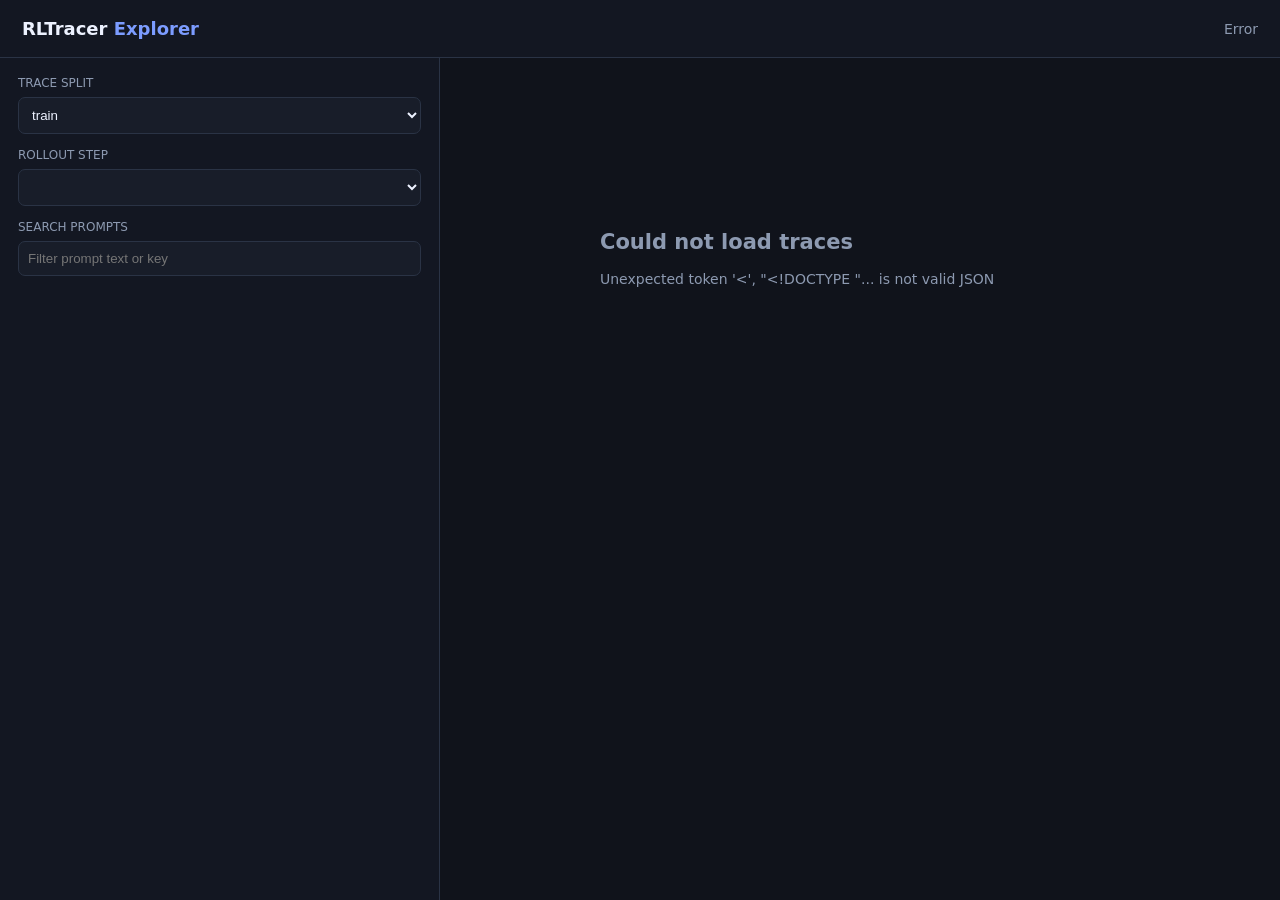
==== src/rltracer/viz/index.html @ 362ec3bd "Initial standalone RLTracer package" ====
<!doctype html><html><head><meta charset="utf-8"><meta name="viewport" content="width=device-width"><title>RLTracer Explorer</title><link rel="stylesheet" href="style.css"></head><body><header><b>RLTracer <i>Explorer</i></b><span><a id="browse-link" href="/browse">Browse runs</a><span id="status">Loading…</span></span></header><main><aside><label>Trace split<select id="split"><option value="train">train</option><option value="eval">test</option></select></label><label>Rollout step<select id="steps"></select></label><label>Search prompts<input id="search" placeholder="Filter prompt text or key"></label><small id="meta"></small><nav id="prompts"></nav></aside><section id="viewer"><div class="empty"><h1>Select a prompt</h1><p>Choose a split, rollout step, and prompt group.</p></div></section></main><script src="app.js"></script></body></html>
---- src/rltracer/viz/style.css ----
:root{color-scheme:dark;--bg:#10131b;--panel:#181d29;--line:#2a3345;--muted:#8d9ab1;--text:#edf2ff;--accent:#7c9cff}*{box-sizing:border-box}body{margin:0;background:var(--bg);color:var(--text);font:14px system-ui}header{height:58px;display:flex;align-items:center;justify-content:space-between;padding:0 22px;border-bottom:1px solid var(--line);background:#131722}header b{font-size:18px}header i{color:var(--accent);font-style:normal}#status,small{color:var(--muted)}#browse-link{color:var(--accent);margin-right:16px;text-decoration:none;font-size:12px}#browse-link:hover{text-decoration:underline}main{display:grid;grid-template-columns:440px 1fr;height:calc(100vh - 58px)}aside{overflow:auto;padding:18px;border-right:1px solid var(--line);background:#131722}label{display:grid;gap:7px;margin-bottom:14px;color:var(--muted);font-size:12px;text-transform:uppercase}input,select{background:var(--panel);color:var(--text);border:1px solid var(--line);border-radius:7px;padding:9px}nav{display:grid;gap:7px;margin-top:10px}.prompt,.tab{border:1px solid var(--line);border-radius:8px;padding:9px;background:var(--panel);color:var(--text);cursor:pointer}.prompt{text-align:left}.prompt:hover,.prompt.active,.tab.active{border-color:var(--accent)}.key{color:var(--accent);font:11px monospace}.count{float:right;color:var(--muted)}.preview{margin-top:5px;white-space:normal;overflow:visible;text-overflow:clip;overflow-wrap:anywhere;line-height:1.45}#viewer{overflow:auto;padding:28px max(28px,5vw)}.empty{margin:16vh auto;max-width:520px;color:var(--muted)}.tabs{display:flex;gap:7px;flex-wrap:wrap;margin-bottom:18px}.message{margin:12px 0;border:1px solid var(--line);border-radius:9px;overflow:hidden}.message h3{margin:0;padding:7px 11px;background:#252a3c;font-size:11px;text-transform:uppercase}.message pre{margin:0;padding:12px;white-space:pre-wrap;word-break:break-word;font:13px monospace;max-height:520px;overflow:auto}@media(max-width:800px){main{grid-template-columns:1fr;height:auto}aside{border-bottom:1px solid var(--line);max-height:45vh}#viewer{min-height:55vh;padding:18px}}

.tool h3{background:#3b3022}.calls{background:#171b26;color:#aab9da;border-bottom:1px solid var(--line)}
.split,.result{border:1px solid currentColor;border-radius:4px;font:10px monospace;padding:2px 4px;text-transform:uppercase}.split{color:#9aa7ba}.result.correct{color:#77d7ad}.result.incorrect{color:#f1a56d}.result.unscored{color:#aab5c8}.tab.correct{box-shadow:inset 3px 0 #48b889}.tab.incorrect{box-shadow:inset 3px 0 #f1a56d}.tab.unscored{box-shadow:inset 3px 0 #8996aa}
.thinking{background:#21170f;border-bottom:1px solid #6d4121;color:#f5d4bc}.thinking summary{cursor:pointer;list-style:none;padding:10px 12px;color:#f1a56d;font-size:12px;font-weight:700;text-transform:uppercase}.thinking summary::-webkit-details-marker{display:none}.thinking summary::before{content:'▸';display:inline-block;margin-right:8px;transition:transform .15s ease}.thinking[open] summary::before{transform:rotate(90deg)}.thinking summary span{color:#bd865e;font-weight:500;text-transform:none}.thinking pre{background:#17100b;color:#f6dfcf;border-top:1px solid #6d4121}

.outcome{display:flex;align-items:center;gap:12px;margin:0 0 18px;padding:12px 14px;border:1px solid var(--line);border-left-width:4px;border-radius:9px;background:var(--panel)}.outcome.correct{border-left-color:#48b889}.outcome.incorrect{border-left-color:#f1a56d}.outcome.unscored{border-left-color:#8996aa}.outcome-state{font-weight:750;text-transform:uppercase;font-size:12px}.outcome.correct .outcome-state{color:#77d7ad}.outcome.incorrect .outcome-state{color:#f1a56d}.outcome.unscored .outcome-state{color:#aab5c8}.outcome-details{display:flex;flex-wrap:wrap;gap:8px 16px;color:var(--muted);font-size:12px}.outcome-details b{color:var(--text);font-weight:650}

.histogram{margin:0 0 18px;padding:14px 16px;border:1px solid var(--line);border-radius:9px;background:var(--panel)}.histogram h2{display:flex;justify-content:space-between;gap:12px;align-items:baseline;margin:0 0 12px;font-size:13px;text-transform:uppercase}.histogram h2 small{font-size:11px;text-transform:none;font-weight:400}.histogram-row{display:grid;grid-template-columns:78px 1fr 28px;gap:9px;align-items:center;margin:7px 0;font-size:12px}.histogram-row>span{color:var(--muted)}.histogram-row>b{text-align:right;font-variant-numeric:tabular-nums}.histogram-track{height:14px;overflow:hidden;border-radius:3px;background:#111622}.histogram-track i{display:block;height:100%;min-width:0;border-radius:3px}.histogram-row.correct i{background:#48b889}.histogram-row.incorrect i{background:#f1a56d}.histogram-row.unscored i{background:#8996aa}

.pass-histogram{margin:0 0 18px;padding:14px 16px;border:1px solid var(--line);border-radius:9px;background:var(--panel)}.pass-histogram h2{display:flex;justify-content:space-between;gap:12px;align-items:baseline;margin:0 0 12px;font-size:13px;text-transform:uppercase}.pass-histogram h2 small{font-size:11px;text-transform:none;font-weight:400}.pass-histogram-bars{height:180px;display:grid;grid-template-columns:repeat(10,minmax(0,1fr));gap:7px;align-items:end;border-bottom:1px solid var(--line);padding:0 3px}.pass-histogram-bar{height:100%;display:grid;grid-template-rows:18px 1fr 29px;align-items:end;gap:4px;text-align:center;min-width:0}.pass-histogram-bar b{font-size:11px;font-variant-numeric:tabular-nums}.pass-histogram-bar i{display:block;width:100%;min-height:0;background:#7c9cff;border-radius:3px 3px 0 0}.pass-histogram-bar span{color:var(--muted);font-size:10px;line-height:1.1;overflow-wrap:anywhere}@media(max-width:500px){.pass-histogram-bars{gap:3px}.pass-histogram-bar span{font-size:8px}.pass-histogram h2{display:block}.pass-histogram h2 small{display:block;margin-top:4px}}

.browser-main{display:block;height:calc(100vh - 58px);padding:6vh max(22px,10vw);overflow:auto}.browser-panel{max-width:940px;margin:auto}.breadcrumbs{display:flex;flex-wrap:wrap;gap:8px;align-items:center;margin-bottom:24px;color:var(--muted)}.breadcrumbs a{color:var(--accent);text-decoration:none}.browser-actions,.run-actions{display:flex;gap:8px;flex-wrap:wrap}.browser button{border:1px solid var(--line);border-radius:7px;background:var(--panel);color:var(--text);padding:9px 12px;cursor:pointer}.browser button:hover{border-color:var(--accent)}.browser button.primary{background:#263357;border-color:#536fb0}.browser button:disabled{opacity:.45;cursor:not-allowed}.browser #hint{color:var(--muted);margin:22px 0 12px}.run-list{display:grid;gap:9px}.run-card{display:flex;justify-content:space-between;gap:18px;align-items:center;border:1px solid var(--line);border-radius:10px;background:var(--panel);padding:15px 16px}.run-card h2{font-size:15px;margin:0 0 5px;overflow-wrap:anywhere}.run-card p{margin:0;color:var(--muted);font-size:12px}@media(max-width:600px){.browser-main{padding:28px 18px}.run-card{align-items:flex-start;flex-direction:column}}

.run-card{width:100%;text-align:left;cursor:pointer}.run-card .open-label{color:var(--accent);font-size:12px;font-weight:650;white-space:nowrap}.run-card:hover{border-color:var(--accent);background:#1d2639}.run-card:hover .open-label{text-decoration:underline}
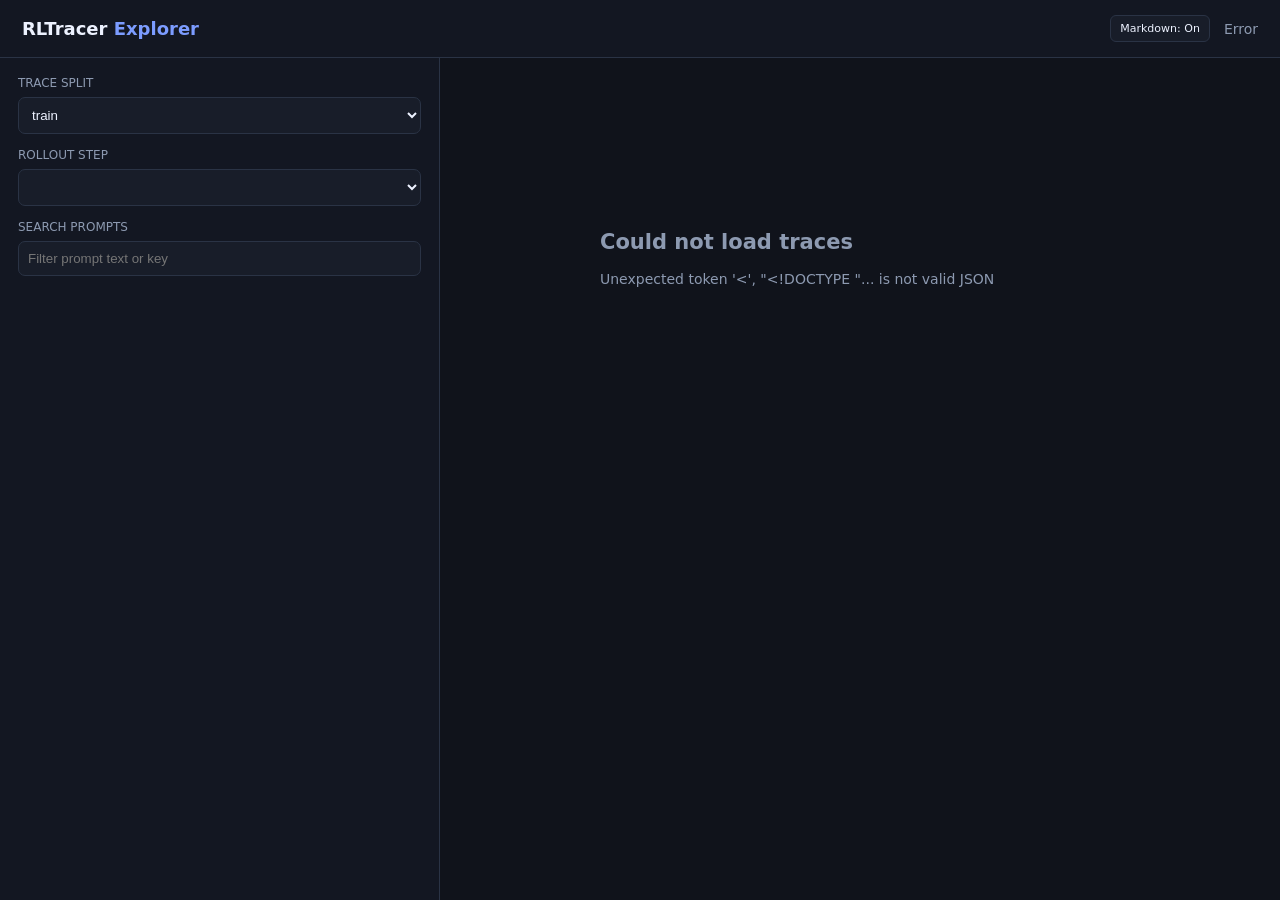
==== commit eeca6570: "Add file monitor traces and improve visualization" ====
--- a/src/rltracer/viz/index.html
+++ b/src/rltracer/viz/index.html
@@ -1 +1 @@
-<!doctype html><html><head><meta charset="utf-8"><meta name="viewport" content="width=device-width"><title>RLTracer Explorer</title><link rel="stylesheet" href="style.css"></head><body><header><b>RLTracer <i>Explorer</i></b><span><a id="browse-link" href="/browse">Browse runs</a><span id="status">Loading…</span></span></header><main><aside><label>Trace split<select id="split"><option value="train">train</option><option value="eval">test</option></select></label><label>Rollout step<select id="steps"></select></label><label>Search prompts<input id="search" placeholder="Filter prompt text or key"></label><small id="meta"></small><nav id="prompts"></nav></aside><section id="viewer"><div class="empty"><h1>Select a prompt</h1><p>Choose a split, rollout step, and prompt group.</p></div></section></main><script src="app.js"></script></body></html>
+<!doctype html><html><head><meta charset="utf-8"><meta name="viewport" content="width=device-width"><title>RLTracer Explorer</title><link rel="stylesheet" href="style.css?v=tool-cards-20261001-judge-traces"></head><body><header><b>RLTracer <i>Explorer</i></b><span class="header-tools"><button id="markdown-toggle" type="button" aria-pressed="true">Markdown: On</button><a id="browse-link" href="/browse">Browse runs</a><span id="status">Loading…</span></span></header><main><aside><label>Trace split<select id="split"><option value="train">train</option><option value="eval">eval</option></select></label><label>Rollout step<select id="steps"></select></label><label>Search prompts<input id="search" placeholder="Filter prompt text or key"></label><small id="meta"></small><nav id="prompts"></nav></aside><section id="viewer"><div class="empty"><h1>Select a prompt</h1><p>Choose a split, rollout step, and prompt group.</p></div></section></main><script src="app.js?v=judge-tool-markup-20261001"></script></body></html>
--- a/src/rltracer/viz/style.css
+++ b/src/rltracer/viz/style.css
@@ -4,7 +4,7 @@
 .split,.result{border:1px solid currentColor;border-radius:4px;font:10px monospace;padding:2px 4px;text-transform:uppercase}.split{color:#9aa7ba}.result.correct{color:#77d7ad}.result.incorrect{color:#f1a56d}.result.unscored{color:#aab5c8}.tab.correct{box-shadow:inset 3px 0 #48b889}.tab.incorrect{box-shadow:inset 3px 0 #f1a56d}.tab.unscored{box-shadow:inset 3px 0 #8996aa}
 .thinking{background:#21170f;border-bottom:1px solid #6d4121;color:#f5d4bc}.thinking summary{cursor:pointer;list-style:none;padding:10px 12px;color:#f1a56d;font-size:12px;font-weight:700;text-transform:uppercase}.thinking summary::-webkit-details-marker{display:none}.thinking summary::before{content:'▸';display:inline-block;margin-right:8px;transition:transform .15s ease}.thinking[open] summary::before{transform:rotate(90deg)}.thinking summary span{color:#bd865e;font-weight:500;text-transform:none}.thinking pre{background:#17100b;color:#f6dfcf;border-top:1px solid #6d4121}
 
-.outcome{display:flex;align-items:center;gap:12px;margin:0 0 18px;padding:12px 14px;border:1px solid var(--line);border-left-width:4px;border-radius:9px;background:var(--panel)}.outcome.correct{border-left-color:#48b889}.outcome.incorrect{border-left-color:#f1a56d}.outcome.unscored{border-left-color:#8996aa}.outcome-state{font-weight:750;text-transform:uppercase;font-size:12px}.outcome.correct .outcome-state{color:#77d7ad}.outcome.incorrect .outcome-state{color:#f1a56d}.outcome.unscored .outcome-state{color:#aab5c8}.outcome-details{display:flex;flex-wrap:wrap;gap:8px 16px;color:var(--muted);font-size:12px}.outcome-details b{color:var(--text);font-weight:650}
+.outcome{display:flex;align-items:flex-start;gap:12px;margin:0 0 18px;padding:12px 14px;border:1px solid var(--line);border-left-width:4px;border-radius:9px;background:var(--panel)}.outcome.correct{border-left-color:#48b889}.outcome.incorrect{border-left-color:#f1a56d}.outcome.scored{border-left-color:#7c9cff}.outcome.unscored{border-left-color:#8996aa}.outcome-state{font-weight:750;text-transform:uppercase;font-size:12px;white-space:nowrap}.outcome.correct .outcome-state{color:#77d7ad}.outcome.incorrect .outcome-state{color:#f1a56d}.outcome.scored .outcome-state{color:#a9bcff}.outcome.unscored .outcome-state{color:#aab5c8}.outcome-body{display:grid;gap:9px;min-width:0;flex:1}.outcome-details{display:flex;flex-wrap:wrap;gap:8px 16px;color:var(--muted);font-size:12px}.outcome-details b{color:var(--text);font-weight:650}.metric-panel{border-top:1px solid var(--line);padding-top:7px}.metric-panel summary{cursor:pointer;color:#aebde0;font:11px ui-monospace,monospace}.metric-panel .outcome-details{margin-top:8px}
 
 .histogram{margin:0 0 18px;padding:14px 16px;border:1px solid var(--line);border-radius:9px;background:var(--panel)}.histogram h2{display:flex;justify-content:space-between;gap:12px;align-items:baseline;margin:0 0 12px;font-size:13px;text-transform:uppercase}.histogram h2 small{font-size:11px;text-transform:none;font-weight:400}.histogram-row{display:grid;grid-template-columns:78px 1fr 28px;gap:9px;align-items:center;margin:7px 0;font-size:12px}.histogram-row>span{color:var(--muted)}.histogram-row>b{text-align:right;font-variant-numeric:tabular-nums}.histogram-track{height:14px;overflow:hidden;border-radius:3px;background:#111622}.histogram-track i{display:block;height:100%;min-width:0;border-radius:3px}.histogram-row.correct i{background:#48b889}.histogram-row.incorrect i{background:#f1a56d}.histogram-row.unscored i{background:#8996aa}
 
@@ -13,3 +13,10 @@
 .browser-main{display:block;height:calc(100vh - 58px);padding:6vh max(22px,10vw);overflow:auto}.browser-panel{max-width:940px;margin:auto}.breadcrumbs{display:flex;flex-wrap:wrap;gap:8px;align-items:center;margin-bottom:24px;color:var(--muted)}.breadcrumbs a{color:var(--accent);text-decoration:none}.browser-actions,.run-actions{display:flex;gap:8px;flex-wrap:wrap}.browser button{border:1px solid var(--line);border-radius:7px;background:var(--panel);color:var(--text);padding:9px 12px;cursor:pointer}.browser button:hover{border-color:var(--accent)}.browser button.primary{background:#263357;border-color:#536fb0}.browser button:disabled{opacity:.45;cursor:not-allowed}.browser #hint{color:var(--muted);margin:22px 0 12px}.run-list{display:grid;gap:9px}.run-card{display:flex;justify-content:space-between;gap:18px;align-items:center;border:1px solid var(--line);border-radius:10px;background:var(--panel);padding:15px 16px}.run-card h2{font-size:15px;margin:0 0 5px;overflow-wrap:anywhere}.run-card p{margin:0;color:var(--muted);font-size:12px}@media(max-width:600px){.browser-main{padding:28px 18px}.run-card{align-items:flex-start;flex-direction:column}}
 
 .run-card{width:100%;text-align:left;cursor:pointer}.run-card .open-label{color:var(--accent);font-size:12px;font-weight:650;white-space:nowrap}.run-card:hover{border-color:var(--accent);background:#1d2639}.run-card:hover .open-label{text-decoration:underline}
+.judge-context{margin:0 0 18px;padding:14px 16px;border:1px solid #6d4121;border-left:4px solid #f1a56d;border-radius:9px;background:#21170f}.judge-context h2{margin:0 0 4px;font-size:13px;text-transform:uppercase;color:#f1a56d}.judge-context p{margin:0 0 10px;color:var(--muted);font-size:12px}.judge-context details{margin-top:7px;border-top:1px solid #49301e;padding-top:7px}.judge-context summary{cursor:pointer;color:#f5d4bc;font-size:12px;font-weight:650}.judge-context pre{max-height:360px;overflow:auto;white-space:pre-wrap;overflow-wrap:anywhere;color:var(--text);font:12px monospace}
+.tool-call{margin:6px 0;border:1px solid #354260;border-left:3px solid #7c9cff;border-radius:6px;background:#171d2a;overflow:hidden}.tool-call-header{display:flex;align-items:center;justify-content:space-between;padding:8px 10px;background:#222b40}.tool-call-header b{color:#a9bcff;font:12px monospace}.tool-call-id{color:var(--muted);font:10px monospace}.tool-call-body{padding:7px 10px}.tool-call pre,.tool-output pre{max-height:440px;overflow:auto;white-space:pre-wrap;overflow-wrap:anywhere;color:#dce5fa;font:12px monospace}.tool-result-meta{padding:8px 12px;background:#17251f;color:#93dfb3;font:11px monospace}.tool-output{border-top:1px solid var(--line)}.tool-output summary{cursor:pointer;padding:8px 12px;color:#a8c3b3;font:11px monospace;text-transform:uppercase}.tool-output pre{margin:0;padding:10px 12px;background:#111a18}
+.tool-calls{padding:0 10px 10px}.json-fields{display:grid;gap:6px}.json-field{display:grid;grid-template-columns:minmax(100px,180px) minmax(0,1fr);gap:10px;padding:7px 8px;border-radius:4px;background:#131925}.json-key{color:#a9bcff;font:11px ui-monospace,monospace;overflow-wrap:anywhere}.json-value{min-width:0;color:var(--text);overflow-wrap:anywhere}.json-scalar{white-space:pre-wrap;overflow-wrap:anywhere}.json-string{color:#c6e4cb}.json-primitive{color:#e8c68a;font-family:ui-monospace,monospace}.json-null,.json-empty{color:var(--muted);font:11px ui-monospace,monospace}.json-nested{border-left:1px solid #44516c;padding-left:8px}.json-nested summary,.json-output summary{cursor:pointer;color:#aebde0;font:11px ui-monospace,monospace}.json-nested>.json-fields{margin:7px 0 2px}.json-output{padding:8px 10px}.json-output>.json-fields{margin-top:8px}
+.header-tools{display:flex;align-items:center;gap:14px}.header-tools button{border:1px solid var(--line);border-radius:6px;background:var(--panel);color:var(--text);padding:6px 9px;font:11px system-ui;cursor:pointer}.header-tools button:hover{border-color:var(--accent)}
+.markdown-body{padding:12px 14px;line-height:1.65;overflow-wrap:anywhere}.markdown-body p{margin:0 0 12px}.markdown-body p:last-child{margin-bottom:0}.markdown-body h1,.markdown-body h2,.markdown-body h3,.markdown-body h4,.markdown-body h5,.markdown-body h6{line-height:1.3;margin:18px 0 9px}.markdown-body h1{font-size:1.5em}.markdown-body h2{font-size:1.3em}.markdown-body h3{font-size:1.15em}.markdown-body ul,.markdown-body ol{padding-left:24px;margin:8px 0 14px}.markdown-body li{margin:4px 0}.markdown-body blockquote{margin:10px 0;padding:2px 12px;border-left:3px solid var(--accent);color:#c3cee3;background:#151b27}.markdown-body a{color:#9db6ff;text-decoration:underline}.markdown-body code{font:0.9em ui-monospace,monospace;background:#252a3c;padding:2px 4px;border-radius:4px}.markdown-body .markdown-code{margin:10px 0;padding:12px;overflow:auto;background:#0d1119;border:1px solid var(--line);border-radius:6px;white-space:pre-wrap;overflow-wrap:anywhere;font:12px ui-monospace,monospace}.markdown-body .markdown-code code{background:none;padding:0}.markdown-body table{border-collapse:collapse;width:100%;margin:10px 0 16px}.markdown-body th,.markdown-body td{border:1px solid var(--line);padding:6px 9px;text-align:left;vertical-align:top}.markdown-body th{background:#22293a}.markdown-body hr{border:0;border-top:1px solid var(--line);margin:16px 0}.thinking .markdown-body{background:#17100b;color:#f6dfcf;border-top:1px solid #6d4121}
+.tool-calls{display:grid;grid-template-columns:repeat(auto-fit,minmax(min(100%,300px),1fr));gap:10px;padding:0 12px 12px}.tool-call{margin:0;border:1px solid #3c4d70;border-radius:13px;background:linear-gradient(145deg,#1a2232,#151b28);box-shadow:0 5px 16px #080b1280}.tool-call-header{display:grid;grid-template-columns:minmax(0,1fr) auto;grid-template-rows:auto auto;align-items:center;gap:3px 9px;padding:11px 12px;background:#222d43;border-bottom:1px solid #354463}.tool-call-title{grid-column:1;grid-row:1;display:grid;gap:2px}.tool-call-title>span,.tool-call-section-label{color:#8f9db9;font:9px ui-monospace,monospace;letter-spacing:.1em;text-transform:uppercase}.tool-call-title>b{color:#eef2ff;font:600 13px ui-monospace,monospace;overflow-wrap:anywhere}.tool-call-type{grid-column:2;grid-row:1;border:1px solid #596a8c;border-radius:999px;padding:3px 8px;color:#c2d0f5;font:10px ui-monospace,monospace}.tool-call-id{grid-column:1/3;grid-row:2;justify-self:start;border:1px solid #3b485f;border-radius:999px;padding:2px 7px;color:#9aa9c5;font:9px ui-monospace,monospace}.tool-call-body{padding:10px 11px 12px}.tool-call-section-label{margin:0 0 7px}.tool-call .json-field{grid-template-columns:minmax(70px,105px) minmax(0,1fr);gap:8px;padding:8px;border:1px solid #29344a;border-radius:8px;background:#121824}.tool-call .json-key{font-size:10px}.tool-call .json-value,.tool-call .json-scalar{font-size:11px}.message.tool{border-color:#315443;border-left:3px solid #53ad7a;border-radius:11px;background:#141d1a}.message.tool h3{display:flex;align-items:center;gap:8px;background:#20352b;color:#d7f3df}.message.tool h3 .tool-call-id{grid-column:auto;grid-row:auto;margin-left:auto}.message.tool .json-field{border-radius:7px;background:#151f1a}
+.judge-audit{margin:0 0 18px;padding:14px;border:1px solid #55472e;border-radius:12px;background:#191a20}.judge-audit>h2{display:flex;justify-content:space-between;align-items:baseline;gap:12px;margin:0 0 12px;color:#efd6a4;font-size:14px}.judge-audit>h2 small{font-size:11px;font-weight:400}.judge-rubric-list{display:grid;gap:9px}.judge-rubric-card{overflow:hidden;border:1px solid #3a3e49;border-radius:10px;background:#151821}.judge-rubric-card>header{height:auto;display:flex;justify-content:space-between;gap:12px;padding:9px 12px;border:0;border-bottom:1px solid #343947;background:#20232d}.judge-rubric-card>header>b{font-size:12px}.judge-verdict{border:1px solid #626b7c;border-radius:999px;padding:2px 8px;color:#cbd5e6;font:10px ui-monospace,monospace;text-transform:uppercase}.judge-verdict.pass{border-color:#397454;color:#9fe0b5}.judge-verdict.fail{border-color:#875447;color:#f3b09b}.judge-rubric-text,.judge-feedback{padding:9px 12px;color:#d6dbea;font-size:12px}.judge-rubric-text .markdown-body,.judge-feedback .markdown-body{padding:4px 0;line-height:1.5}.judge-feedback{border-top:1px solid #2c303a;color:#bbc4d4}.judge-feedback>b{font-size:10px;letter-spacing:.08em;text-transform:uppercase;color:#e1c994}.judge-transcript{border-top:1px solid #343947}.judge-transcript>summary{cursor:pointer;padding:9px 12px;color:#b9c8e8;font-size:11px;font-weight:650}.judge-transcript-body{padding:0 9px 9px}.judge-transcript-body>.message{margin:8px 0}
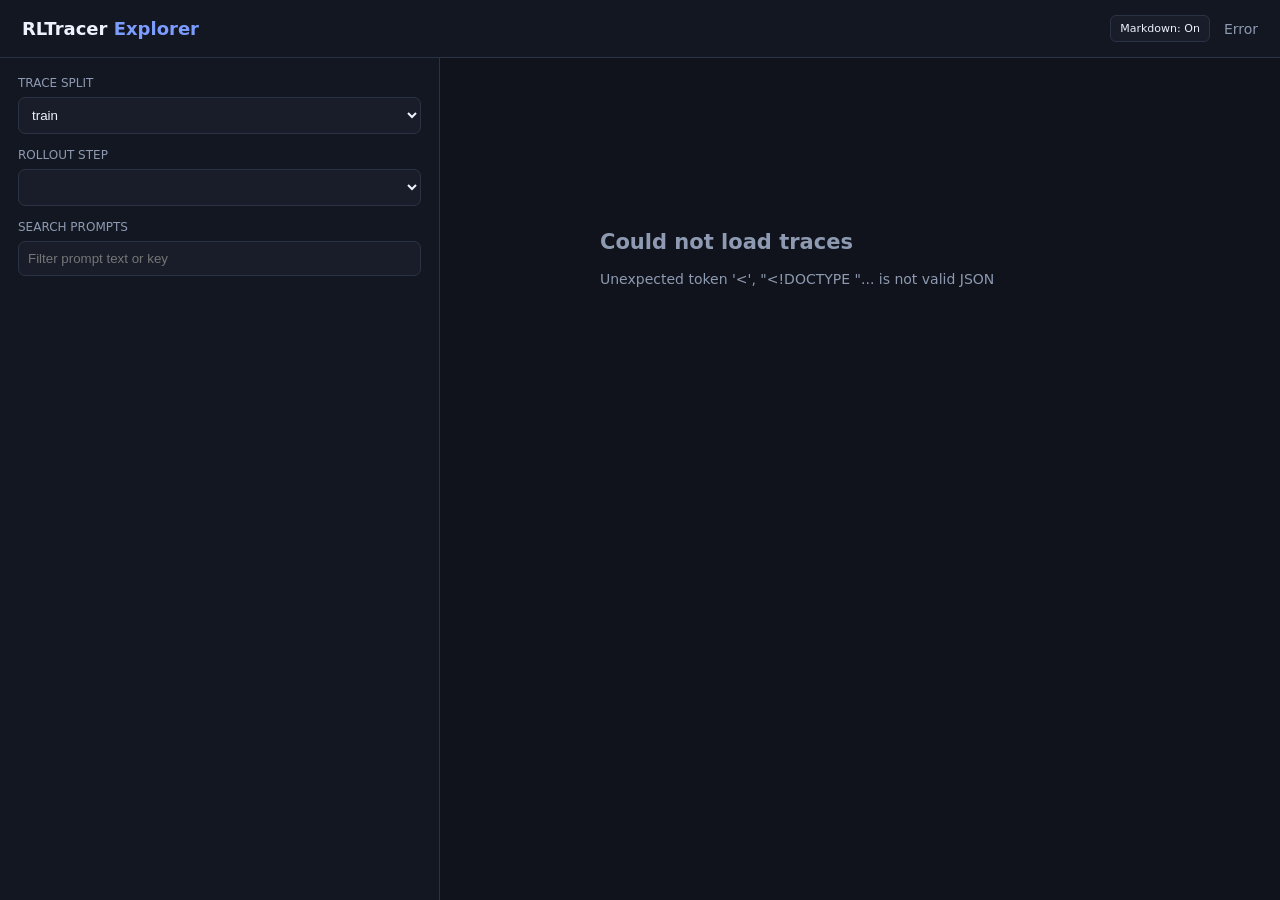
==== commit 4f6b4752: "Add optional causal team viewer and text-only team loading" ====
--- a/src/rltracer/viz/index.html
+++ b/src/rltracer/viz/index.html
@@ -1 +1 @@
-<!doctype html><html><head><meta charset="utf-8"><meta name="viewport" content="width=device-width"><title>RLTracer Explorer</title><link rel="stylesheet" href="style.css?v=tool-cards-20261001-judge-traces"></head><body><header><b>RLTracer <i>Explorer</i></b><span class="header-tools"><button id="markdown-toggle" type="button" aria-pressed="true">Markdown: On</button><a id="browse-link" href="/browse">Browse runs</a><span id="status">Loading…</span></span></header><main><aside><label>Trace split<select id="split"><option value="train">train</option><option value="eval">eval</option></select></label><label>Rollout step<select id="steps"></select></label><label>Search prompts<input id="search" placeholder="Filter prompt text or key"></label><small id="meta"></small><nav id="prompts"></nav></aside><section id="viewer"><div class="empty"><h1>Select a prompt</h1><p>Choose a split, rollout step, and prompt group.</p></div></section></main><script src="app.js?v=judge-tool-markup-20261001"></script></body></html>
+<!doctype html><html><head><meta charset="utf-8"><meta name="viewport" content="width=device-width"><title>RLTracer Explorer</title><link rel="stylesheet" href="style.css?v=tool-cards-20261001-judge-traces"></head><body><header><b>RLTracer <i>Explorer</i></b><span class="header-tools"><button id="markdown-toggle" type="button" aria-pressed="true">Markdown: On</button><a id="team-view-link" hidden href="/teams.html">Team view</a><a id="browse-link" href="/browse">Browse runs</a><span id="status">Loading…</span></span></header><main><aside><label>Trace split<select id="split"><option value="train">train</option><option value="eval">eval</option></select></label><label>Rollout step<select id="steps"></select></label><label>Search prompts<input id="search" placeholder="Filter prompt text or key"></label><small id="meta"></small><nav id="prompts"></nav></aside><section id="viewer"><div class="empty"><h1>Select a prompt</h1><p>Choose a split, rollout step, and prompt group.</p></div></section></main><script src="message-renderer.js?v=shared-messages-20261013"></script><script src="app.js?v=shared-messages-20261013"></script></body></html>
--- a/src/rltracer/viz/style.css
+++ b/src/rltracer/viz/style.css
@@ -20,3 +20,7 @@
 .markdown-body{padding:12px 14px;line-height:1.65;overflow-wrap:anywhere}.markdown-body p{margin:0 0 12px}.markdown-body p:last-child{margin-bottom:0}.markdown-body h1,.markdown-body h2,.markdown-body h3,.markdown-body h4,.markdown-body h5,.markdown-body h6{line-height:1.3;margin:18px 0 9px}.markdown-body h1{font-size:1.5em}.markdown-body h2{font-size:1.3em}.markdown-body h3{font-size:1.15em}.markdown-body ul,.markdown-body ol{padding-left:24px;margin:8px 0 14px}.markdown-body li{margin:4px 0}.markdown-body blockquote{margin:10px 0;padding:2px 12px;border-left:3px solid var(--accent);color:#c3cee3;background:#151b27}.markdown-body a{color:#9db6ff;text-decoration:underline}.markdown-body code{font:0.9em ui-monospace,monospace;background:#252a3c;padding:2px 4px;border-radius:4px}.markdown-body .markdown-code{margin:10px 0;padding:12px;overflow:auto;background:#0d1119;border:1px solid var(--line);border-radius:6px;white-space:pre-wrap;overflow-wrap:anywhere;font:12px ui-monospace,monospace}.markdown-body .markdown-code code{background:none;padding:0}.markdown-body table{border-collapse:collapse;width:100%;margin:10px 0 16px}.markdown-body th,.markdown-body td{border:1px solid var(--line);padding:6px 9px;text-align:left;vertical-align:top}.markdown-body th{background:#22293a}.markdown-body hr{border:0;border-top:1px solid var(--line);margin:16px 0}.thinking .markdown-body{background:#17100b;color:#f6dfcf;border-top:1px solid #6d4121}
 .tool-calls{display:grid;grid-template-columns:repeat(auto-fit,minmax(min(100%,300px),1fr));gap:10px;padding:0 12px 12px}.tool-call{margin:0;border:1px solid #3c4d70;border-radius:13px;background:linear-gradient(145deg,#1a2232,#151b28);box-shadow:0 5px 16px #080b1280}.tool-call-header{display:grid;grid-template-columns:minmax(0,1fr) auto;grid-template-rows:auto auto;align-items:center;gap:3px 9px;padding:11px 12px;background:#222d43;border-bottom:1px solid #354463}.tool-call-title{grid-column:1;grid-row:1;display:grid;gap:2px}.tool-call-title>span,.tool-call-section-label{color:#8f9db9;font:9px ui-monospace,monospace;letter-spacing:.1em;text-transform:uppercase}.tool-call-title>b{color:#eef2ff;font:600 13px ui-monospace,monospace;overflow-wrap:anywhere}.tool-call-type{grid-column:2;grid-row:1;border:1px solid #596a8c;border-radius:999px;padding:3px 8px;color:#c2d0f5;font:10px ui-monospace,monospace}.tool-call-id{grid-column:1/3;grid-row:2;justify-self:start;border:1px solid #3b485f;border-radius:999px;padding:2px 7px;color:#9aa9c5;font:9px ui-monospace,monospace}.tool-call-body{padding:10px 11px 12px}.tool-call-section-label{margin:0 0 7px}.tool-call .json-field{grid-template-columns:minmax(70px,105px) minmax(0,1fr);gap:8px;padding:8px;border:1px solid #29344a;border-radius:8px;background:#121824}.tool-call .json-key{font-size:10px}.tool-call .json-value,.tool-call .json-scalar{font-size:11px}.message.tool{border-color:#315443;border-left:3px solid #53ad7a;border-radius:11px;background:#141d1a}.message.tool h3{display:flex;align-items:center;gap:8px;background:#20352b;color:#d7f3df}.message.tool h3 .tool-call-id{grid-column:auto;grid-row:auto;margin-left:auto}.message.tool .json-field{border-radius:7px;background:#151f1a}
 .judge-audit{margin:0 0 18px;padding:14px;border:1px solid #55472e;border-radius:12px;background:#191a20}.judge-audit>h2{display:flex;justify-content:space-between;align-items:baseline;gap:12px;margin:0 0 12px;color:#efd6a4;font-size:14px}.judge-audit>h2 small{font-size:11px;font-weight:400}.judge-rubric-list{display:grid;gap:9px}.judge-rubric-card{overflow:hidden;border:1px solid #3a3e49;border-radius:10px;background:#151821}.judge-rubric-card>header{height:auto;display:flex;justify-content:space-between;gap:12px;padding:9px 12px;border:0;border-bottom:1px solid #343947;background:#20232d}.judge-rubric-card>header>b{font-size:12px}.judge-verdict{border:1px solid #626b7c;border-radius:999px;padding:2px 8px;color:#cbd5e6;font:10px ui-monospace,monospace;text-transform:uppercase}.judge-verdict.pass{border-color:#397454;color:#9fe0b5}.judge-verdict.fail{border-color:#875447;color:#f3b09b}.judge-rubric-text,.judge-feedback{padding:9px 12px;color:#d6dbea;font-size:12px}.judge-rubric-text .markdown-body,.judge-feedback .markdown-body{padding:4px 0;line-height:1.5}.judge-feedback{border-top:1px solid #2c303a;color:#bbc4d4}.judge-feedback>b{font-size:10px;letter-spacing:.08em;text-transform:uppercase;color:#e1c994}.judge-transcript{border-top:1px solid #343947}.judge-transcript>summary{cursor:pointer;padding:9px 12px;color:#b9c8e8;font-size:11px;font-weight:650}.judge-transcript-body{padding:0 9px 9px}.judge-transcript-body>.message{margin:8px 0}
+
+.replay-handoff { display: flex; align-items: center; gap: 12px; margin: 30px 0; color: #ef4444; font-weight: 700; font-size: 14px; }
+.replay-handoff::before, .replay-handoff::after { content: ""; height: 3px; background: #ef4444; flex: 1; }
+.replay-handoff span { text-align: center; }
